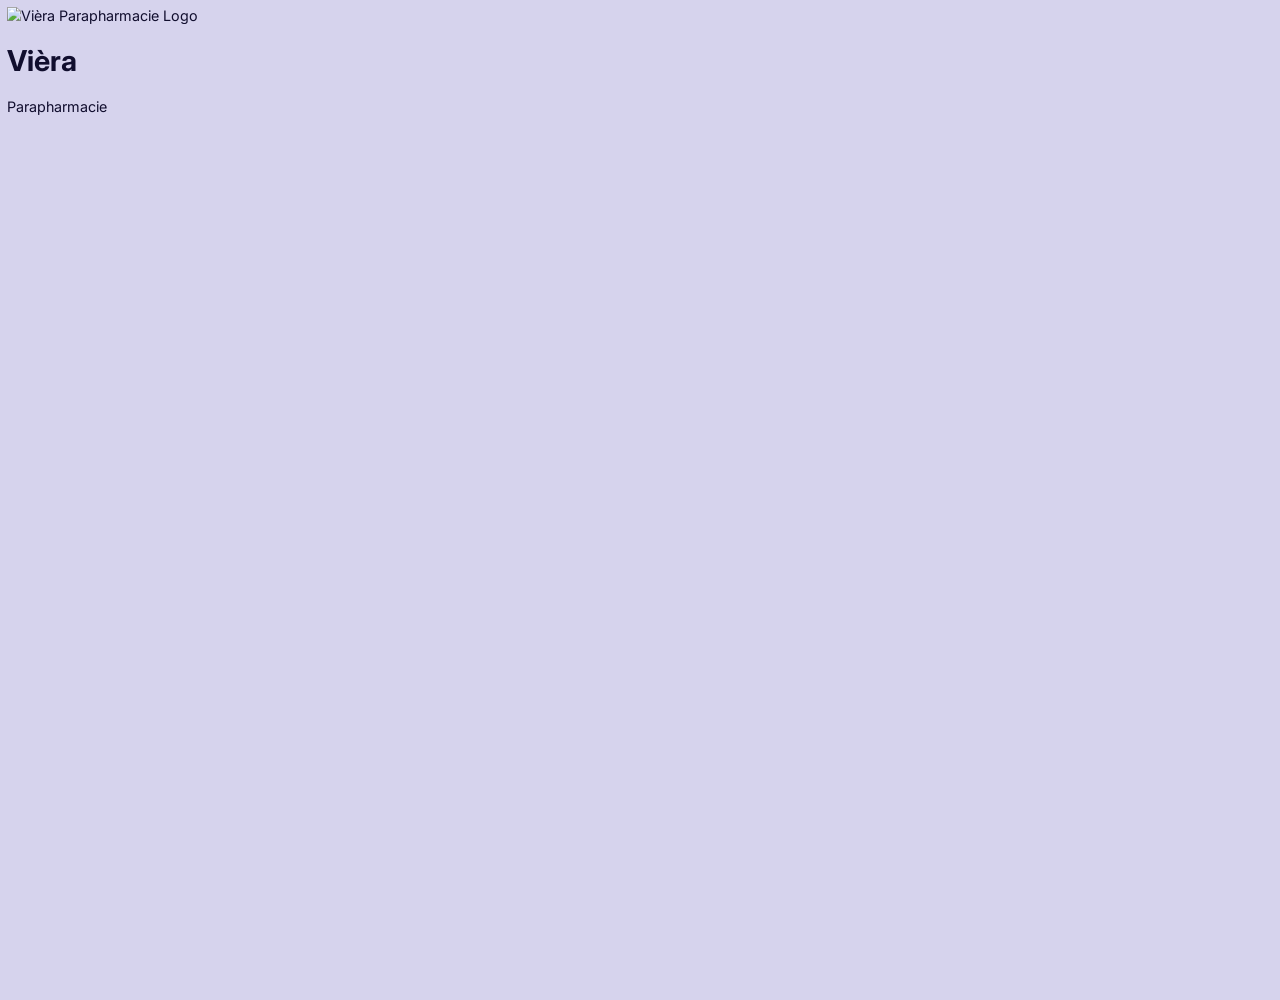
==== index.html @ ce35fb1b "Add files via upload" ====
<!DOCTYPE html><html lang="en" dir="ltr"><head><meta charset="UTF-8"><meta name="viewport" content="width=device-width,initial-scale=1"><title>Vièra Parapharmacie - Santé et Beauté en ligne</title><script>"viera-parapharmacie.pages.dev"===window.location.hostname&&window.location.replace("https://viera.ma"+window.location.pathname+window.location.search+window.location.hash)</script><meta name="author" content="Vièra Parapharmacie"><script>((e,t,n,a,c,o)=>{e.fbq||(a=e.fbq=function(){a.callMethod?a.callMethod.apply(a,arguments):a.queue.push(arguments)},e._fbq||(e._fbq=a),(a.push=a).loaded=!0,a.version="2.0",a.queue=[],(c=t.createElement(n)).async=!0,c.src="https://connect.facebook.net/en_US/fbevents.js",(o=t.getElementsByTagName(n)[0]).parentNode.insertBefore(c,o))})(window,document,"script"),fbq("init","1384104539754080"),fbq("track","PageView")</script><link rel="manifest" href="/assets/manifest-X1kwdLq9.json"><meta name="theme-color" content="#9e7dd1"><meta property="og:type" content="website"><meta property="og:title" content="Vièra Parapharmacie - Santé et Beauté en ligne"><meta property="og:description" content="Commandez en ligne vos produits de santé et beauté de qualité, au meilleur prix, rapidement et en toute sécurité."><meta property="og:image" content="https://files.catbox.moe/f5niq7.png"><meta property="og:image:secure_url" content="https://files.catbox.moe/f5niq7.png"><meta property="og:image:type" content="image/png"><meta property="og:image:width" content="3200"><meta property="og:image:height" content="3200"><meta property="og:image:alt" content="Vièra Parapharmacie Logo"><meta name="twitter:card" content="summary_large_image"><meta name="twitter:title" content="Vièra Parapharmacie - Santé et Beauté en ligne"><meta name="twitter:description" content="Commandez en ligne vos produits de santé et beauté de qualité, au meilleur prix, rapidement et en toute sécurité."><meta name="twitter:image" content="https://files.catbox.moe/f5niq7.png"><meta name="twitter:image:alt" content="Vièra Parapharmacie Logo"><link rel="apple-touch-icon" href="https://files.catbox.moe/8sinlu.png"><link rel="icon" type="image/png" sizes="32x32" href="https://files.catbox.moe/593v5q.png"><link rel="icon" type="image/png" sizes="16x16" href="https://files.catbox.moe/560kdt.png"><link rel="icon" type="image/png" sizes="192x192" href="https://files.catbox.moe/nekwk3.png"><link rel="icon" type="image/png" sizes="512x512" href="https://files.catbox.moe/2ii1ts.png"><link rel="shortcut icon" href="https://files.catbox.moe/87cmov.ico"><link rel="preload" as="image" href="https://files.catbox.moe/f5niq7.png"><link rel="preconnect" href="https://fonts.googleapis.com"><link rel="preconnect" href="https://fonts.gstatic.com" crossorigin><link href="https://fonts.googleapis.com/css2?family=Inter:wght@400;500;600;700;800;900&display=swap" rel="stylesheet"><link href="https://fonts.googleapis.com/css2?family=Playfair+Display:ital,wght@0,400..900;1,400..900&display=swap" rel="stylesheet"><style>:root{--app-bg:#d6d3ed;--app-surface-1:#c6c1e6;--app-surface-2:#cfcce9;--app-primary:#53b560;--app-success:#53b560;--app-accent:#9e7dd1;--app-text-primary:#110E2E;--app-text-secondary:#5A567D;--app-text-on-primary:#FFFFFF;--app-border:#b8b2d9;--app-font-header:'Inter',sans-serif;--app-font-body:'Inter',sans-serif}body{font-family:var(--app-font-body);background-color:var(--app-bg);color:var(--app-text-primary);transition:background-color .3s ease,color .3s ease}::selection{background-color:var(--app-accent);color:#fff}h1,h2,h3,h4,h5,h6{font-family:var(--app-font-header)}.no-scrollbar::-webkit-scrollbar{display:none}.no-scrollbar{-ms-overflow-style:none;scrollbar-width:none}@keyframes fade-in{from{opacity:0}to{opacity:1}}.animate-fade-in{animation:fade-in .5s ease-out forwards}@keyframes slide-in-from-bottom{from{transform:translateY(20px);opacity:0}to{transform:translateY(0);opacity:1}}@keyframes slide-in-from-top{from{transform:translateY(-20px);opacity:0}to{transform:translateY(0);opacity:1}}@keyframes heartbeat{0%{transform:scale(1)}50%{transform:scale(1.05)}100%{transform:scale(1)}}.animate-heartbeat{animation:heartbeat 2s ease-in-out infinite}.text-glow-primary{text-shadow:0 0 10px var(--app-primary),0 0 4px var(--app-primary)}.text-glow-white{text-shadow:0 0 8px rgba(255,255,255,.6)}.dark .text-glow-white{text-shadow:0 0 8px rgba(255,255,255,.6)}.light .text-glow-white{text-shadow:0 0 8px rgba(0,0,0,.4)}@keyframes glow{0%,100%{box-shadow:0 0 5px var(--app-accent),0 0 10px var(--app-accent),0 0 15px var(--app-accent)}50%{box-shadow:0 0 10px var(--app-accent),0 0 20px var(--app-accent),0 0 30px var(--app-accent)}}.animate-glow{animation:glow 2.5s ease-in-out infinite}input[type=search]::-webkit-search-cancel-button{-webkit-appearance:none;display:none}.scroller{max-width:100%;overflow-x:auto}.scroller__inner{width:max-content;flex-wrap:nowrap}@media (max-width:767px){.scroller[data-js-scroller-init=true]{-webkit-mask:linear-gradient(90deg,transparent,#fff 10%,#fff 90%,transparent);mask:linear-gradient(90deg,transparent,#fff 10%,#fff 90%,transparent)}}@keyframes shimmer{0%{background-position:-468px 0}100%{background-position:468px 0}}.dark .animate-shimmer{animation:shimmer 1.5s linear infinite;background-color:var(--app-surface-1);background-image:linear-gradient(to right,var(--app-surface-1) 0,rgba(255,255,255,.04) 30%,var(--app-surface-1) 50%,var(--app-surface-1) 100%);background-repeat:no-repeat;background-size:800px 100%}.light .animate-shimmer{animation:shimmer 1.5s linear infinite;background-color:var(--app-surface-1);background-image:linear-gradient(to right,var(--app-surface-1) 0,rgba(0,0,0,.02) 30%,var(--app-surface-1) 50%,var(--app-surface-1) 100%);background-repeat:no-repeat;background-size:800px 100%}@keyframes draw-line{to{stroke-dashoffset:0}}@keyframes light-pulse-travel{from{stroke-dashoffset:200}to{stroke-dashoffset:-200}}@keyframes node-pulse-glow{0%,100%{filter:drop-shadow(0 0 3px #4d94ff)}50%{filter:drop-shadow(0 0 8px #4d94ff)}}@keyframes typing-dots{0%,100%{transform:translateY(0);opacity:.5}50%{transform:translateY(-4px);opacity:1}}@keyframes shake{10%,90%{transform:translate3d(-1px,0,0)}20%,80%{transform:translate3d(2px,0,0)}30%,50%,70%{transform:translate3d(-4px,0,0)}40%,60%{transform:translate3d(4px,0,0)}}.animate-shake{animation:shake .82s cubic-bezier(.36,.07,.19,.97) both}@keyframes nudge-right{0%,100%{transform:translateX(0)}50%{transform:translateX(3px)}}.animate-nudge-right{animation:nudge-right 1.5s ease-in-out infinite}@media (max-height:750px){.sidebar-shrinkable-text{display:none}}@keyframes fall{0%{transform:translateY(-100px) rotate(0);opacity:1}100%{transform:translateY(110vh) rotate(720deg);opacity:0}}.flower-fall{position:fixed;top:-10%;animation-name:fall;animation-timing-function:linear;animation-fill-mode:forwards;pointer-events:none;z-index:9999}.ai-pulsing-avatar{position:relative;overflow:hidden}.ai-pulsing-avatar .icon{transition:transform .3s ease}.pulsing-circle{position:absolute;border-radius:50%;width:100%;height:100%;top:0;left:0}.ai-pulsing-avatar.idle .pulsing-circle{display:none}.ai-pulsing-avatar.idle .icon{animation:subtle-pulse 5s infinite ease-in-out}@keyframes subtle-pulse{0%,100%{transform:scale(1);filter:brightness(1)}50%{transform:scale(1.05);filter:brightness(1.2)}}.ai-pulsing-avatar.thinking .pulsing-circle{display:block;background-color:var(--app-primary);opacity:.7;animation:pulse 3s infinite cubic-bezier(.4,0,.2,1)}.ai-pulsing-avatar.thinking .pulsing-circle.circle-1{animation-delay:0s}.ai-pulsing-avatar.thinking .pulsing-circle.circle-2{animation-delay:1s;background-color:var(--app-accent)}.ai-pulsing-avatar.thinking .pulsing-circle.circle-3{animation-delay:2s}.ai-pulsing-avatar.thinking .icon{animation:heartbeat 2s ease-in-out infinite}@keyframes pulse{0%{transform:scale(.1);opacity:0}50%{opacity:.4}100%{transform:scale(1.8);opacity:0}}.price-slider{-webkit-appearance:none;appearance:none;width:100%;height:8px;background:0 0;cursor:pointer}.price-slider:focus{outline:0}.price-slider::-webkit-slider-runnable-track{width:100%;height:8px;background:linear-gradient(to right,var(--app-primary) 0,var(--app-primary) var(--progress-percent),var(--app-border) var(--progress-percent),var(--app-border) 100%);border-radius:4px}.price-slider::-webkit-slider-thumb{-webkit-appearance:none;appearance:none;margin-top:-6px;width:20px;height:20px;background:var(--app-text-on-primary);border:4px solid var(--app-primary);border-radius:50%;box-shadow:0 2px 6px rgba(0,0,0,.2);transition:transform .1s ease-in-out}.price-slider:active::-webkit-slider-thumb{transform:scale(1.1)}.price-slider::-moz-range-track{width:100%;height:8px;background:var(--app-border);border-radius:4px}.price-slider::-moz-range-progress{background-color:var(--app-primary);height:8px;border-radius:4px}.price-slider::-moz-range-thumb{width:20px;height:20px;background:var(--app-text-on-primary);border:4px solid var(--app-primary);border-radius:50%;box-shadow:0 2px 6px rgba(0,0,0,.2);border:none;transition:transform .1s ease-in-out}.price-slider:active::-moz-range-thumb{transform:scale(1.1)}@keyframes intro-logo-pop{0%{transform:scale(.8);opacity:0}100%{transform:scale(1);opacity:1}}.animate-intro-logo{animation:intro-logo-pop .8s cubic-bezier(.175,.885,.32,1.275) forwards}@keyframes intro-text-reveal{0%{transform:translateY(20px);opacity:0}100%{transform:translateY(0);opacity:1}}.animate-intro-text{opacity:0;animation:intro-text-reveal .6s ease-out forwards}@keyframes intro-subtitle-fade-in{0%{opacity:0}100%{opacity:1}}.animate-intro-subtitle{opacity:0;animation:intro-subtitle-fade-in 1s ease-out .8s forwards}@keyframes intro-loader-indeterminate{0%{transform:translateX(-100%) scaleX(.5)}50%{transform:translateX(0) scaleX(.2)}100%{transform:translateX(100%) scaleX(.5)}}.animate-intro-loader{transform-origin:left;animation:intro-loader-indeterminate 2s ease-in-out infinite}@keyframes marquee{0%{transform:translateX(0)}100%{transform:translateX(-50%)}}.animate-marquee{animation:marquee 30s linear infinite}.animate-marquee:hover{animation-play-state:paused}@media (min-width:768px){body{zoom:.9;overflow:hidden}#root>div,#root>div>nav{height:111.11vh}}</style><script src="https://cdn.tailwindcss.com"></script><script>tailwind.config={theme:{extend:{fontFamily:{brand:['"Playfair Display"',"serif"]},colors:{"app-bg":"var(--app-bg)","app-surface-1":"var(--app-surface-1)","app-surface-2":"var(--app-surface-2)","app-primary":"var(--app-primary)","app-success":"var(--app-success)","app-accent":"var(--app-accent)","app-text-primary":"var(--app-text-primary)","app-text-secondary":"var(--app-text-secondary)","app-text-on-primary":"var(--app-text-on-primary)","app-border":"var(--app-border)"},borderRadius:{"4xl":"2rem","5xl":"2.5rem"}}}}</script><link rel="stylesheet" href="/index.css"><script type="importmap">{
  "imports": {
    "react": "https://esm.sh/react@^19.1.1",
    "react-dom/": "https://esm.sh/react-dom@^19.1.1/",
    "react-router-dom": "https://esm.sh/react-router-dom@^7.7.1",
    "react/": "https://esm.sh/react@^19.1.1/",
    "@google/genai": "https://esm.sh/@google/genai",
    "@supabase/supabase-js": "https://esm.sh/@supabase/supabase-js@2",
    "jspdf": "https://esm.sh/jspdf@2.5.1",
    "html2canvas": "https://esm.sh/html2canvas@1.4.1",
    "qrcode": "https://esm.sh/qrcode@1.5.3",
    "jsqr": "https://esm.sh/jsqr@1.4.0",
    "react-icons/md": "https://esm.sh/react-icons@5.4.0/md?external=react",
    "react-icons/": "https://esm.sh/react-icons@^5.5.0/"
  }
}</script><script type="module" crossorigin src="/assets/index-Dbob2MDk.js"></script></head><body><div id="root"></div><script>"undefined"==typeof process&&(window.process={env:{}})</script><noscript><img height="1" width="1" style="display:none" src="https://www.facebook.com/tr?id=1384104539754080&ev=PageView&noscript=1"></noscript></body></html>
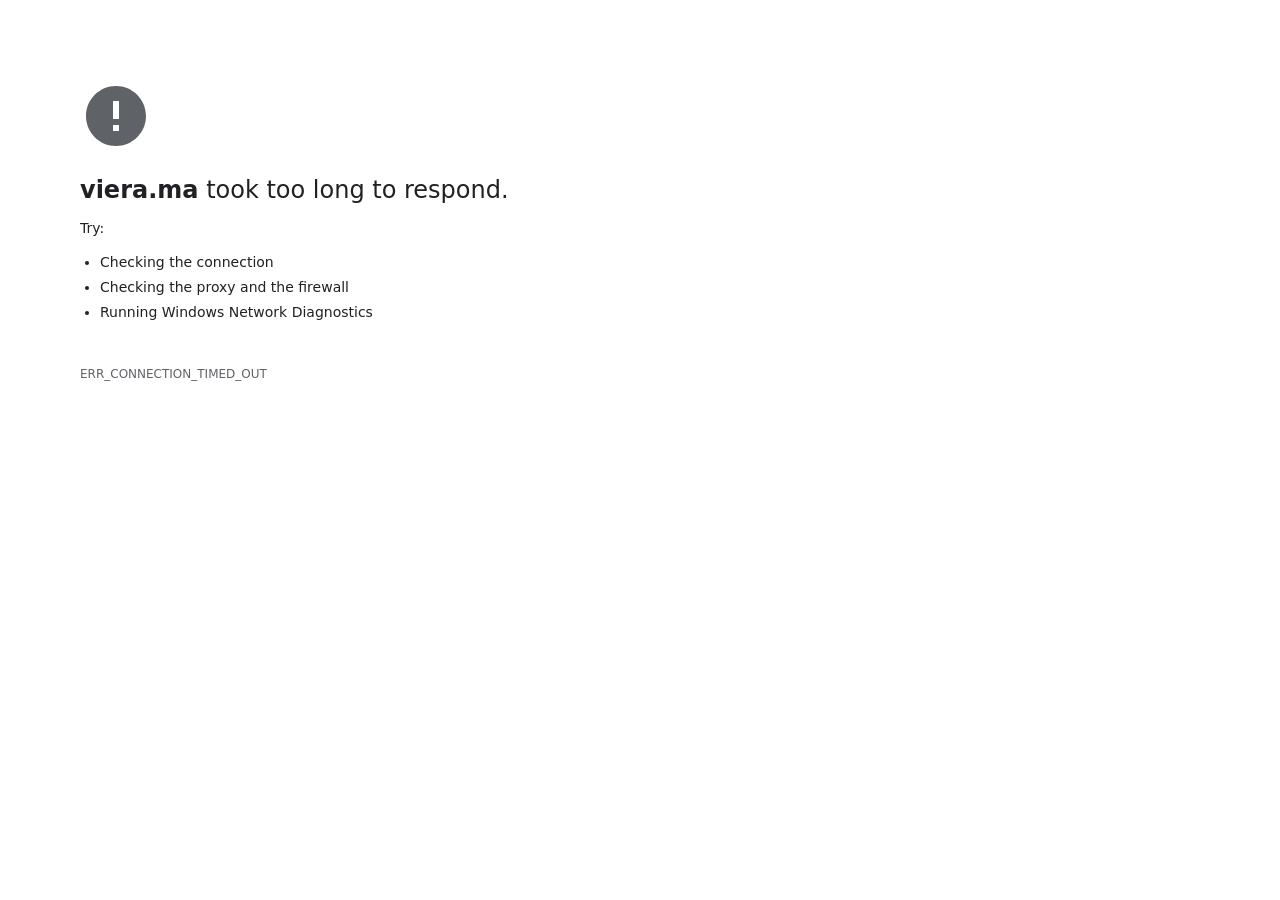
==== commit 0649fc7c: "Add error page for connection timeout" ====
--- a/index.html
+++ b/index.html
@@ -1,16 +1,94 @@
-<!DOCTYPE html><html lang="en" dir="ltr"><head><meta charset="UTF-8"><meta name="viewport" content="width=device-width,initial-scale=1"><title>Vièra Parapharmacie - Santé et Beauté en ligne</title><script>"viera-parapharmacie.pages.dev"===window.location.hostname&&window.location.replace("https://viera.ma"+window.location.pathname+window.location.search+window.location.hash)</script><meta name="author" content="Vièra Parapharmacie"><script>((e,t,n,a,c,o)=>{e.fbq||(a=e.fbq=function(){a.callMethod?a.callMethod.apply(a,arguments):a.queue.push(arguments)},e._fbq||(e._fbq=a),(a.push=a).loaded=!0,a.version="2.0",a.queue=[],(c=t.createElement(n)).async=!0,c.src="https://connect.facebook.net/en_US/fbevents.js",(o=t.getElementsByTagName(n)[0]).parentNode.insertBefore(c,o))})(window,document,"script"),fbq("init","1384104539754080"),fbq("track","PageView")</script><link rel="manifest" href="/assets/manifest-X1kwdLq9.json"><meta name="theme-color" content="#9e7dd1"><meta property="og:type" content="website"><meta property="og:title" content="Vièra Parapharmacie - Santé et Beauté en ligne"><meta property="og:description" content="Commandez en ligne vos produits de santé et beauté de qualité, au meilleur prix, rapidement et en toute sécurité."><meta property="og:image" content="https://files.catbox.moe/f5niq7.png"><meta property="og:image:secure_url" content="https://files.catbox.moe/f5niq7.png"><meta property="og:image:type" content="image/png"><meta property="og:image:width" content="3200"><meta property="og:image:height" content="3200"><meta property="og:image:alt" content="Vièra Parapharmacie Logo"><meta name="twitter:card" content="summary_large_image"><meta name="twitter:title" content="Vièra Parapharmacie - Santé et Beauté en ligne"><meta name="twitter:description" content="Commandez en ligne vos produits de santé et beauté de qualité, au meilleur prix, rapidement et en toute sécurité."><meta name="twitter:image" content="https://files.catbox.moe/f5niq7.png"><meta name="twitter:image:alt" content="Vièra Parapharmacie Logo"><link rel="apple-touch-icon" href="https://files.catbox.moe/8sinlu.png"><link rel="icon" type="image/png" sizes="32x32" href="https://files.catbox.moe/593v5q.png"><link rel="icon" type="image/png" sizes="16x16" href="https://files.catbox.moe/560kdt.png"><link rel="icon" type="image/png" sizes="192x192" href="https://files.catbox.moe/nekwk3.png"><link rel="icon" type="image/png" sizes="512x512" href="https://files.catbox.moe/2ii1ts.png"><link rel="shortcut icon" href="https://files.catbox.moe/87cmov.ico"><link rel="preload" as="image" href="https://files.catbox.moe/f5niq7.png"><link rel="preconnect" href="https://fonts.googleapis.com"><link rel="preconnect" href="https://fonts.gstatic.com" crossorigin><link href="https://fonts.googleapis.com/css2?family=Inter:wght@400;500;600;700;800;900&display=swap" rel="stylesheet"><link href="https://fonts.googleapis.com/css2?family=Playfair+Display:ital,wght@0,400..900;1,400..900&display=swap" rel="stylesheet"><style>:root{--app-bg:#d6d3ed;--app-surface-1:#c6c1e6;--app-surface-2:#cfcce9;--app-primary:#53b560;--app-success:#53b560;--app-accent:#9e7dd1;--app-text-primary:#110E2E;--app-text-secondary:#5A567D;--app-text-on-primary:#FFFFFF;--app-border:#b8b2d9;--app-font-header:'Inter',sans-serif;--app-font-body:'Inter',sans-serif}body{font-family:var(--app-font-body);background-color:var(--app-bg);color:var(--app-text-primary);transition:background-color .3s ease,color .3s ease}::selection{background-color:var(--app-accent);color:#fff}h1,h2,h3,h4,h5,h6{font-family:var(--app-font-header)}.no-scrollbar::-webkit-scrollbar{display:none}.no-scrollbar{-ms-overflow-style:none;scrollbar-width:none}@keyframes fade-in{from{opacity:0}to{opacity:1}}.animate-fade-in{animation:fade-in .5s ease-out forwards}@keyframes slide-in-from-bottom{from{transform:translateY(20px);opacity:0}to{transform:translateY(0);opacity:1}}@keyframes slide-in-from-top{from{transform:translateY(-20px);opacity:0}to{transform:translateY(0);opacity:1}}@keyframes heartbeat{0%{transform:scale(1)}50%{transform:scale(1.05)}100%{transform:scale(1)}}.animate-heartbeat{animation:heartbeat 2s ease-in-out infinite}.text-glow-primary{text-shadow:0 0 10px var(--app-primary),0 0 4px var(--app-primary)}.text-glow-white{text-shadow:0 0 8px rgba(255,255,255,.6)}.dark .text-glow-white{text-shadow:0 0 8px rgba(255,255,255,.6)}.light .text-glow-white{text-shadow:0 0 8px rgba(0,0,0,.4)}@keyframes glow{0%,100%{box-shadow:0 0 5px var(--app-accent),0 0 10px var(--app-accent),0 0 15px var(--app-accent)}50%{box-shadow:0 0 10px var(--app-accent),0 0 20px var(--app-accent),0 0 30px var(--app-accent)}}.animate-glow{animation:glow 2.5s ease-in-out infinite}input[type=search]::-webkit-search-cancel-button{-webkit-appearance:none;display:none}.scroller{max-width:100%;overflow-x:auto}.scroller__inner{width:max-content;flex-wrap:nowrap}@media (max-width:767px){.scroller[data-js-scroller-init=true]{-webkit-mask:linear-gradient(90deg,transparent,#fff 10%,#fff 90%,transparent);mask:linear-gradient(90deg,transparent,#fff 10%,#fff 90%,transparent)}}@keyframes shimmer{0%{background-position:-468px 0}100%{background-position:468px 0}}.dark .animate-shimmer{animation:shimmer 1.5s linear infinite;background-color:var(--app-surface-1);background-image:linear-gradient(to right,var(--app-surface-1) 0,rgba(255,255,255,.04) 30%,var(--app-surface-1) 50%,var(--app-surface-1) 100%);background-repeat:no-repeat;background-size:800px 100%}.light .animate-shimmer{animation:shimmer 1.5s linear infinite;background-color:var(--app-surface-1);background-image:linear-gradient(to right,var(--app-surface-1) 0,rgba(0,0,0,.02) 30%,var(--app-surface-1) 50%,var(--app-surface-1) 100%);background-repeat:no-repeat;background-size:800px 100%}@keyframes draw-line{to{stroke-dashoffset:0}}@keyframes light-pulse-travel{from{stroke-dashoffset:200}to{stroke-dashoffset:-200}}@keyframes node-pulse-glow{0%,100%{filter:drop-shadow(0 0 3px #4d94ff)}50%{filter:drop-shadow(0 0 8px #4d94ff)}}@keyframes typing-dots{0%,100%{transform:translateY(0);opacity:.5}50%{transform:translateY(-4px);opacity:1}}@keyframes shake{10%,90%{transform:translate3d(-1px,0,0)}20%,80%{transform:translate3d(2px,0,0)}30%,50%,70%{transform:translate3d(-4px,0,0)}40%,60%{transform:translate3d(4px,0,0)}}.animate-shake{animation:shake .82s cubic-bezier(.36,.07,.19,.97) both}@keyframes nudge-right{0%,100%{transform:translateX(0)}50%{transform:translateX(3px)}}.animate-nudge-right{animation:nudge-right 1.5s ease-in-out infinite}@media (max-height:750px){.sidebar-shrinkable-text{display:none}}@keyframes fall{0%{transform:translateY(-100px) rotate(0);opacity:1}100%{transform:translateY(110vh) rotate(720deg);opacity:0}}.flower-fall{position:fixed;top:-10%;animation-name:fall;animation-timing-function:linear;animation-fill-mode:forwards;pointer-events:none;z-index:9999}.ai-pulsing-avatar{position:relative;overflow:hidden}.ai-pulsing-avatar .icon{transition:transform .3s ease}.pulsing-circle{position:absolute;border-radius:50%;width:100%;height:100%;top:0;left:0}.ai-pulsing-avatar.idle .pulsing-circle{display:none}.ai-pulsing-avatar.idle .icon{animation:subtle-pulse 5s infinite ease-in-out}@keyframes subtle-pulse{0%,100%{transform:scale(1);filter:brightness(1)}50%{transform:scale(1.05);filter:brightness(1.2)}}.ai-pulsing-avatar.thinking .pulsing-circle{display:block;background-color:var(--app-primary);opacity:.7;animation:pulse 3s infinite cubic-bezier(.4,0,.2,1)}.ai-pulsing-avatar.thinking .pulsing-circle.circle-1{animation-delay:0s}.ai-pulsing-avatar.thinking .pulsing-circle.circle-2{animation-delay:1s;background-color:var(--app-accent)}.ai-pulsing-avatar.thinking .pulsing-circle.circle-3{animation-delay:2s}.ai-pulsing-avatar.thinking .icon{animation:heartbeat 2s ease-in-out infinite}@keyframes pulse{0%{transform:scale(.1);opacity:0}50%{opacity:.4}100%{transform:scale(1.8);opacity:0}}.price-slider{-webkit-appearance:none;appearance:none;width:100%;height:8px;background:0 0;cursor:pointer}.price-slider:focus{outline:0}.price-slider::-webkit-slider-runnable-track{width:100%;height:8px;background:linear-gradient(to right,var(--app-primary) 0,var(--app-primary) var(--progress-percent),var(--app-border) var(--progress-percent),var(--app-border) 100%);border-radius:4px}.price-slider::-webkit-slider-thumb{-webkit-appearance:none;appearance:none;margin-top:-6px;width:20px;height:20px;background:var(--app-text-on-primary);border:4px solid var(--app-primary);border-radius:50%;box-shadow:0 2px 6px rgba(0,0,0,.2);transition:transform .1s ease-in-out}.price-slider:active::-webkit-slider-thumb{transform:scale(1.1)}.price-slider::-moz-range-track{width:100%;height:8px;background:var(--app-border);border-radius:4px}.price-slider::-moz-range-progress{background-color:var(--app-primary);height:8px;border-radius:4px}.price-slider::-moz-range-thumb{width:20px;height:20px;background:var(--app-text-on-primary);border:4px solid var(--app-primary);border-radius:50%;box-shadow:0 2px 6px rgba(0,0,0,.2);border:none;transition:transform .1s ease-in-out}.price-slider:active::-moz-range-thumb{transform:scale(1.1)}@keyframes intro-logo-pop{0%{transform:scale(.8);opacity:0}100%{transform:scale(1);opacity:1}}.animate-intro-logo{animation:intro-logo-pop .8s cubic-bezier(.175,.885,.32,1.275) forwards}@keyframes intro-text-reveal{0%{transform:translateY(20px);opacity:0}100%{transform:translateY(0);opacity:1}}.animate-intro-text{opacity:0;animation:intro-text-reveal .6s ease-out forwards}@keyframes intro-subtitle-fade-in{0%{opacity:0}100%{opacity:1}}.animate-intro-subtitle{opacity:0;animation:intro-subtitle-fade-in 1s ease-out .8s forwards}@keyframes intro-loader-indeterminate{0%{transform:translateX(-100%) scaleX(.5)}50%{transform:translateX(0) scaleX(.2)}100%{transform:translateX(100%) scaleX(.5)}}.animate-intro-loader{transform-origin:left;animation:intro-loader-indeterminate 2s ease-in-out infinite}@keyframes marquee{0%{transform:translateX(0)}100%{transform:translateX(-50%)}}.animate-marquee{animation:marquee 30s linear infinite}.animate-marquee:hover{animation-play-state:paused}@media (min-width:768px){body{zoom:.9;overflow:hidden}#root>div,#root>div>nav{height:111.11vh}}</style><script src="https://cdn.tailwindcss.com"></script><script>tailwind.config={theme:{extend:{fontFamily:{brand:['"Playfair Display"',"serif"]},colors:{"app-bg":"var(--app-bg)","app-surface-1":"var(--app-surface-1)","app-surface-2":"var(--app-surface-2)","app-primary":"var(--app-primary)","app-success":"var(--app-success)","app-accent":"var(--app-accent)","app-text-primary":"var(--app-text-primary)","app-text-secondary":"var(--app-text-secondary)","app-text-on-primary":"var(--app-text-on-primary)","app-border":"var(--app-border)"},borderRadius:{"4xl":"2rem","5xl":"2.5rem"}}}}</script><link rel="stylesheet" href="/index.css"><script type="importmap">{
-  "imports": {
-    "react": "https://esm.sh/react@^19.1.1",
-    "react-dom/": "https://esm.sh/react-dom@^19.1.1/",
-    "react-router-dom": "https://esm.sh/react-router-dom@^7.7.1",
-    "react/": "https://esm.sh/react@^19.1.1/",
-    "@google/genai": "https://esm.sh/@google/genai",
-    "@supabase/supabase-js": "https://esm.sh/@supabase/supabase-js@2",
-    "jspdf": "https://esm.sh/jspdf@2.5.1",
-    "html2canvas": "https://esm.sh/html2canvas@1.4.1",
-    "qrcode": "https://esm.sh/qrcode@1.5.3",
-    "jsqr": "https://esm.sh/jsqr@1.4.0",
-    "react-icons/md": "https://esm.sh/react-icons@5.4.0/md?external=react",
-    "react-icons/": "https://esm.sh/react-icons@^5.5.0/"
-  }
-}</script><script type="module" crossorigin src="/assets/index-Dbob2MDk.js"></script></head><body><div id="root"></div><script>"undefined"==typeof process&&(window.process={env:{}})</script><noscript><img height="1" width="1" style="display:none" src="https://www.facebook.com/tr?id=1384104539754080&ev=PageView&noscript=1"></noscript></body></html>+<!DOCTYPE html>
+<html lang="en">
+<head>
+    <meta charset="UTF-8">
+    <meta name="viewport" content="width=device-width, initial-scale=1.0">
+    <title>Error</title>
+    <style>
+        body {
+            font-family: system-ui, -apple-system, BlinkMacSystemFont, "Segoe UI", Roboto, sans-serif;
+            color: #202124;
+            background-color: #ffffff;
+            margin: 0;
+            padding: 80px 40px 40px 80px;
+            display: flex;
+            flex-direction: column;
+            align-items: flex-start;
+        }
+
+        .icon {
+            width: 72px;
+            height: 72px;
+            margin-bottom: 24px;
+        }
+
+        h1 {
+            font-size: 1.5rem;
+            font-weight: 400;
+            margin: 0 0 16px 0;
+        }
+
+        .url {
+            font-weight: 700;
+        }
+
+        .main-reason {
+            font-size: 0.875rem;
+            margin: 0 0 16px 0;
+        }
+
+        ul {
+            margin: 0 0 24px 0;
+            padding-left: 20px;
+            font-size: 0.875rem;
+            color: #202124;
+            line-height: 1.5;
+        }
+
+        li {
+            margin-bottom: 4px;
+        }
+
+        .error-code {
+            font-size: 0.75rem;
+            color: #5f6368;
+            margin-top: 16px;
+        }
+
+        button {
+            background-color: #1a73e8;
+            color: white;
+            border: none;
+            border-radius: 4px;
+            padding: 8px 16px;
+            font-size: 0.875rem;
+            font-weight: 500;
+            cursor: pointer;
+            margin-top: 24px;
+        }
+
+        button:hover {
+            background-color: #1557b0;
+        }
+    </style>
+</head>
+<body>
+
+    <svg class="icon" viewBox="0 0 24 24">
+        <path fill="#5f6368" d="M12 2C6.48 2 2 6.48 2 12s4.48 10 10 10 10-4.48 10-10S17.52 2 12 2zm1 15h-2v-2h2v2zm0-4h-2V7h2v6z"/>
+    </svg>
+
+    <h1><span class="url">viera.ma</span> took too long to respond.</h1>
+
+    <p class="main-reason">Try:</p>
+    <ul>
+        <li>Checking the connection</li>
+        <li>Checking the proxy and the firewall</li>
+        <li>Running Windows Network Diagnostics</li>
+    </ul>
+
+
+    <div class="error-code">ERR_CONNECTION_TIMED_OUT</div>
+
+</body>
+</html>
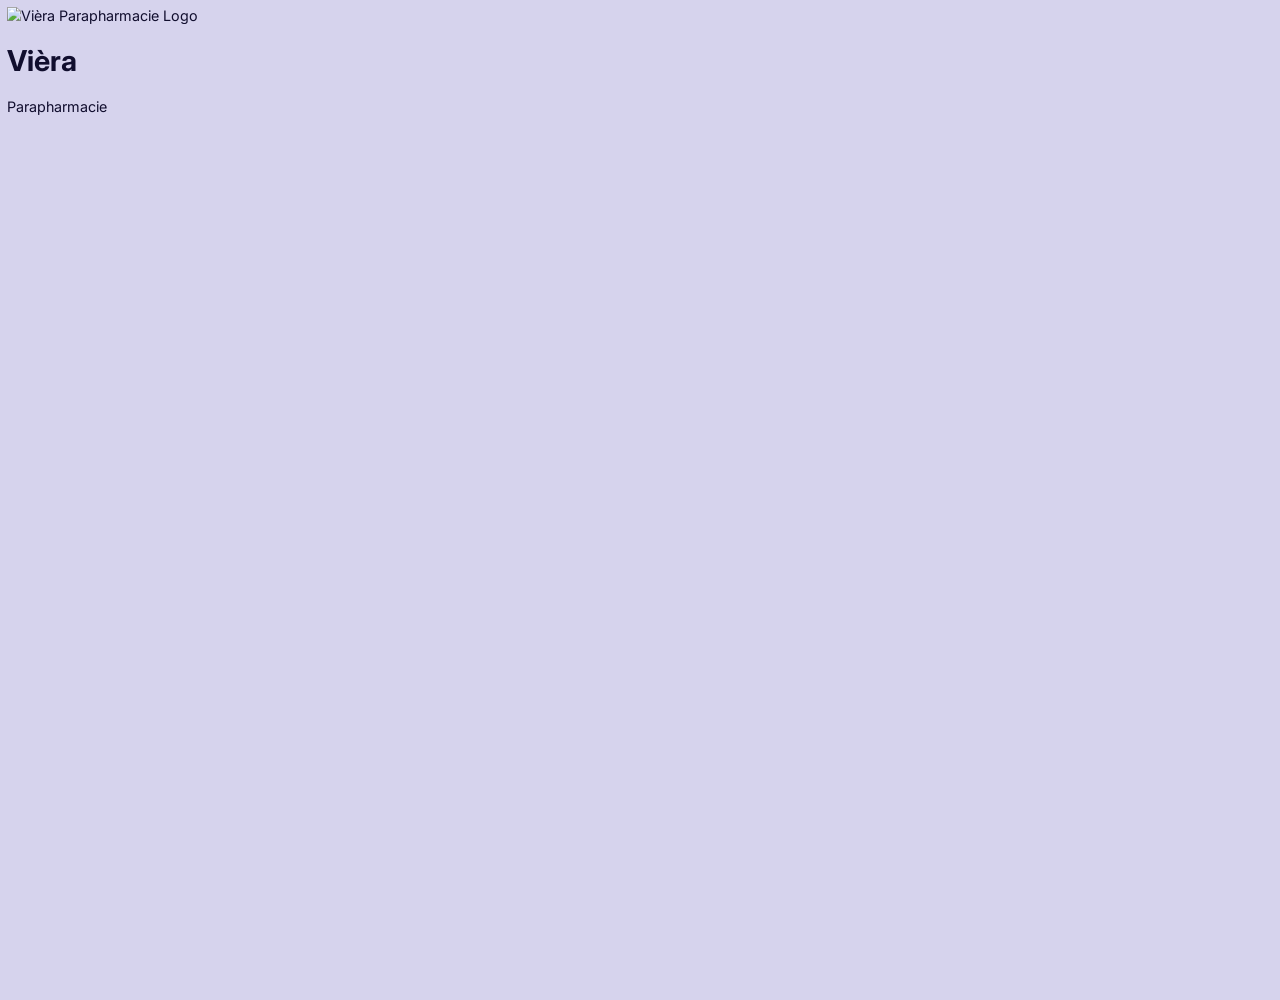
==== commit 4381d227: "Rename index1.html to index.html" ====
--- a/index.html
+++ b/index.html
@@ -1,94 +1,16 @@
-<!DOCTYPE html>
-<html lang="en">
-<head>
-    <meta charset="UTF-8">
-    <meta name="viewport" content="width=device-width, initial-scale=1.0">
-    <title>Error</title>
-    <style>
-        body {
-            font-family: system-ui, -apple-system, BlinkMacSystemFont, "Segoe UI", Roboto, sans-serif;
-            color: #202124;
-            background-color: #ffffff;
-            margin: 0;
-            padding: 80px 40px 40px 80px;
-            display: flex;
-            flex-direction: column;
-            align-items: flex-start;
-        }
-
-        .icon {
-            width: 72px;
-            height: 72px;
-            margin-bottom: 24px;
-        }
-
-        h1 {
-            font-size: 1.5rem;
-            font-weight: 400;
-            margin: 0 0 16px 0;
-        }
-
-        .url {
-            font-weight: 700;
-        }
-
-        .main-reason {
-            font-size: 0.875rem;
-            margin: 0 0 16px 0;
-        }
-
-        ul {
-            margin: 0 0 24px 0;
-            padding-left: 20px;
-            font-size: 0.875rem;
-            color: #202124;
-            line-height: 1.5;
-        }
-
-        li {
-            margin-bottom: 4px;
-        }
-
-        .error-code {
-            font-size: 0.75rem;
-            color: #5f6368;
-            margin-top: 16px;
-        }
-
-        button {
-            background-color: #1a73e8;
-            color: white;
-            border: none;
-            border-radius: 4px;
-            padding: 8px 16px;
-            font-size: 0.875rem;
-            font-weight: 500;
-            cursor: pointer;
-            margin-top: 24px;
-        }
-
-        button:hover {
-            background-color: #1557b0;
-        }
-    </style>
-</head>
-<body>
-
-    <svg class="icon" viewBox="0 0 24 24">
-        <path fill="#5f6368" d="M12 2C6.48 2 2 6.48 2 12s4.48 10 10 10 10-4.48 10-10S17.52 2 12 2zm1 15h-2v-2h2v2zm0-4h-2V7h2v6z"/>
-    </svg>
-
-    <h1><span class="url">viera.ma</span> took too long to respond.</h1>
-
-    <p class="main-reason">Try:</p>
-    <ul>
-        <li>Checking the connection</li>
-        <li>Checking the proxy and the firewall</li>
-        <li>Running Windows Network Diagnostics</li>
-    </ul>
-
-
-    <div class="error-code">ERR_CONNECTION_TIMED_OUT</div>
-
-</body>
-</html>
+<!DOCTYPE html><html lang="en" dir="ltr"><head><meta charset="UTF-8"><meta name="viewport" content="width=device-width,initial-scale=1"><title>Vièra Parapharmacie - Santé et Beauté en ligne</title><script>"viera-parapharmacie.pages.dev"===window.location.hostname&&window.location.replace("https://viera.ma"+window.location.pathname+window.location.search+window.location.hash)</script><meta name="author" content="Vièra Parapharmacie"><script>((e,t,n,a,c,o)=>{e.fbq||(a=e.fbq=function(){a.callMethod?a.callMethod.apply(a,arguments):a.queue.push(arguments)},e._fbq||(e._fbq=a),(a.push=a).loaded=!0,a.version="2.0",a.queue=[],(c=t.createElement(n)).async=!0,c.src="https://connect.facebook.net/en_US/fbevents.js",(o=t.getElementsByTagName(n)[0]).parentNode.insertBefore(c,o))})(window,document,"script"),fbq("init","1384104539754080"),fbq("track","PageView")</script><link rel="manifest" href="/assets/manifest-CYwl14qq.json"><meta name="theme-color" content="#9e7dd1"><meta property="og:type" content="website"><meta property="og:title" content="Vièra Parapharmacie - Santé et Beauté en ligne"><meta property="og:description" content="Commandez en ligne vos produits de santé et beauté de qualité, au meilleur prix, rapidement et en toute sécurité."><meta property="og:image" content="https://risbzaauijeynwfigssg.supabase.co/storage/v1/object/public/user-uploads/Viera.jpg"><meta property="og:image:secure_url" content="https://risbzaauijeynwfigssg.supabase.co/storage/v1/object/public/user-uploads/Viera.jpg"><meta property="og:image:type" content="image/png"><meta property="og:image:width" content="3200"><meta property="og:image:height" content="3200"><meta property="og:image:alt" content="Vièra Parapharmacie Logo"><meta name="twitter:card" content="summary_large_image"><meta name="twitter:title" content="Vièra Parapharmacie - Santé et Beauté en ligne"><meta name="twitter:description" content="Commandez en ligne vos produits de santé et beauté de qualité, au meilleur prix, rapidement et en toute sécurité."><meta name="twitter:image" content="https://risbzaauijeynwfigssg.supabase.co/storage/v1/object/public/user-uploads/Viera.jpg"><meta name="twitter:image:alt" content="Vièra Parapharmacie Logo"><link rel="apple-touch-icon" href="https://risbzaauijeynwfigssg.supabase.co/storage/v1/object/public/user-uploads/Viera.jpg"><link rel="icon" type="image/png" sizes="32x32" href="https://risbzaauijeynwfigssg.supabase.co/storage/v1/object/public/user-uploads/Viera.jpg"><link rel="icon" type="image/png" sizes="16x16" href="https://risbzaauijeynwfigssg.supabase.co/storage/v1/object/public/user-uploads/Viera.jpg"><link rel="icon" type="image/png" sizes="192x192" href="https://risbzaauijeynwfigssg.supabase.co/storage/v1/object/public/user-uploads/Viera.jpg"><link rel="icon" type="image/png" sizes="512x512" href="https://risbzaauijeynwfigssg.supabase.co/storage/v1/object/public/user-uploads/Viera.jpg"><link rel="shortcut icon" href="https://files.catbox.moe/87cmov.ico"><link rel="preload" as="image" href="https://risbzaauijeynwfigssg.supabase.co/storage/v1/object/public/user-uploads/Viera.jpg"><link rel="preconnect" href="https://fonts.googleapis.com"><link rel="preconnect" href="https://fonts.gstatic.com" crossorigin><link href="https://fonts.googleapis.com/css2?family=Inter:wght@400;500;600;700;800;900&display=swap" rel="stylesheet"><link href="https://fonts.googleapis.com/css2?family=Playfair+Display:ital,wght@0,400..900;1,400..900&display=swap" rel="stylesheet"><style>:root{--app-bg:#d6d3ed;--app-surface-1:#c6c1e6;--app-surface-2:#cfcce9;--app-primary:#53b560;--app-success:#53b560;--app-accent:#9e7dd1;--app-text-primary:#110E2E;--app-text-secondary:#5A567D;--app-text-on-primary:#FFFFFF;--app-border:#b8b2d9;--app-font-header:'Inter',sans-serif;--app-font-body:'Inter',sans-serif}body{font-family:var(--app-font-body);background-color:var(--app-bg);color:var(--app-text-primary);transition:background-color .3s ease,color .3s ease}::selection{background-color:var(--app-accent);color:#fff}h1,h2,h3,h4,h5,h6{font-family:var(--app-font-header)}.no-scrollbar::-webkit-scrollbar{display:none}.no-scrollbar{-ms-overflow-style:none;scrollbar-width:none}@keyframes fade-in{from{opacity:0}to{opacity:1}}.animate-fade-in{animation:fade-in .5s ease-out forwards}@keyframes slide-in-from-bottom{from{transform:translateY(20px);opacity:0}to{transform:translateY(0);opacity:1}}@keyframes slide-in-from-top{from{transform:translateY(-20px);opacity:0}to{transform:translateY(0);opacity:1}}@keyframes heartbeat{0%{transform:scale(1)}50%{transform:scale(1.05)}100%{transform:scale(1)}}.animate-heartbeat{animation:heartbeat 2s ease-in-out infinite}.text-glow-primary{text-shadow:0 0 10px var(--app-primary),0 0 4px var(--app-primary)}.text-glow-white{text-shadow:0 0 8px rgba(255,255,255,.6)}.dark .text-glow-white{text-shadow:0 0 8px rgba(255,255,255,.6)}.light .text-glow-white{text-shadow:0 0 8px rgba(0,0,0,.4)}@keyframes glow{0%,100%{box-shadow:0 0 5px var(--app-accent),0 0 10px var(--app-accent),0 0 15px var(--app-accent)}50%{box-shadow:0 0 10px var(--app-accent),0 0 20px var(--app-accent),0 0 30px var(--app-accent)}}.animate-glow{animation:glow 2.5s ease-in-out infinite}input[type=search]::-webkit-search-cancel-button{-webkit-appearance:none;display:none}.scroller{max-width:100%;overflow-x:auto}.scroller__inner{width:max-content;flex-wrap:nowrap}@media (max-width:767px){.scroller[data-js-scroller-init=true]{-webkit-mask:linear-gradient(90deg,transparent,#fff 10%,#fff 90%,transparent);mask:linear-gradient(90deg,transparent,#fff 10%,#fff 90%,transparent)}}@keyframes shimmer{0%{background-position:-468px 0}100%{background-position:468px 0}}.dark .animate-shimmer{animation:shimmer 1.5s linear infinite;background-color:var(--app-surface-1);background-image:linear-gradient(to right,var(--app-surface-1) 0,rgba(255,255,255,.04) 30%,var(--app-surface-1) 50%,var(--app-surface-1) 100%);background-repeat:no-repeat;background-size:800px 100%}.light .animate-shimmer{animation:shimmer 1.5s linear infinite;background-color:var(--app-surface-1);background-image:linear-gradient(to right,var(--app-surface-1) 0,rgba(0,0,0,.02) 30%,var(--app-surface-1) 50%,var(--app-surface-1) 100%);background-repeat:no-repeat;background-size:800px 100%}@keyframes draw-line{to{stroke-dashoffset:0}}@keyframes light-pulse-travel{from{stroke-dashoffset:200}to{stroke-dashoffset:-200}}@keyframes node-pulse-glow{0%,100%{filter:drop-shadow(0 0 3px #4d94ff)}50%{filter:drop-shadow(0 0 8px #4d94ff)}}@keyframes typing-dots{0%,100%{transform:translateY(0);opacity:.5}50%{transform:translateY(-4px);opacity:1}}@keyframes shake{10%,90%{transform:translate3d(-1px,0,0)}20%,80%{transform:translate3d(2px,0,0)}30%,50%,70%{transform:translate3d(-4px,0,0)}40%,60%{transform:translate3d(4px,0,0)}}.animate-shake{animation:shake .82s cubic-bezier(.36,.07,.19,.97) both}@keyframes nudge-right{0%,100%{transform:translateX(0)}50%{transform:translateX(3px)}}.animate-nudge-right{animation:nudge-right 1.5s ease-in-out infinite}@media (max-height:750px){.sidebar-shrinkable-text{display:none}}@keyframes fall{0%{transform:translateY(-100px) rotate(0);opacity:1}100%{transform:translateY(110vh) rotate(720deg);opacity:0}}.flower-fall{position:fixed;top:-10%;animation-name:fall;animation-timing-function:linear;animation-fill-mode:forwards;pointer-events:none;z-index:9999}.ai-pulsing-avatar{position:relative;overflow:hidden}.ai-pulsing-avatar .icon{transition:transform .3s ease}.pulsing-circle{position:absolute;border-radius:50%;width:100%;height:100%;top:0;left:0}.ai-pulsing-avatar.idle .pulsing-circle{display:none}.ai-pulsing-avatar.idle .icon{animation:subtle-pulse 5s infinite ease-in-out}@keyframes subtle-pulse{0%,100%{transform:scale(1);filter:brightness(1)}50%{transform:scale(1.05);filter:brightness(1.2)}}.ai-pulsing-avatar.thinking .pulsing-circle{display:block;background-color:var(--app-primary);opacity:.7;animation:pulse 3s infinite cubic-bezier(.4,0,.2,1)}.ai-pulsing-avatar.thinking .pulsing-circle.circle-1{animation-delay:0s}.ai-pulsing-avatar.thinking .pulsing-circle.circle-2{animation-delay:1s;background-color:var(--app-accent)}.ai-pulsing-avatar.thinking .pulsing-circle.circle-3{animation-delay:2s}.ai-pulsing-avatar.thinking .icon{animation:heartbeat 2s ease-in-out infinite}@keyframes pulse{0%{transform:scale(.1);opacity:0}50%{opacity:.4}100%{transform:scale(1.8);opacity:0}}.price-slider{-webkit-appearance:none;appearance:none;width:100%;height:8px;background:0 0;cursor:pointer}.price-slider:focus{outline:0}.price-slider::-webkit-slider-runnable-track{width:100%;height:8px;background:linear-gradient(to right,var(--app-primary) 0,var(--app-primary) var(--progress-percent),var(--app-border) var(--progress-percent),var(--app-border) 100%);border-radius:4px}.price-slider::-webkit-slider-thumb{-webkit-appearance:none;appearance:none;margin-top:-6px;width:20px;height:20px;background:var(--app-text-on-primary);border:4px solid var(--app-primary);border-radius:50%;box-shadow:0 2px 6px rgba(0,0,0,.2);transition:transform .1s ease-in-out}.price-slider:active::-webkit-slider-thumb{transform:scale(1.1)}.price-slider::-moz-range-track{width:100%;height:8px;background:var(--app-border);border-radius:4px}.price-slider::-moz-range-progress{background-color:var(--app-primary);height:8px;border-radius:4px}.price-slider::-moz-range-thumb{width:20px;height:20px;background:var(--app-text-on-primary);border:4px solid var(--app-primary);border-radius:50%;box-shadow:0 2px 6px rgba(0,0,0,.2);border:none;transition:transform .1s ease-in-out}.price-slider:active::-moz-range-thumb{transform:scale(1.1)}@keyframes intro-logo-pop{0%{transform:scale(.8);opacity:0}100%{transform:scale(1);opacity:1}}.animate-intro-logo{animation:intro-logo-pop .8s cubic-bezier(.175,.885,.32,1.275) forwards}@keyframes intro-text-reveal{0%{transform:translateY(20px);opacity:0}100%{transform:translateY(0);opacity:1}}.animate-intro-text{opacity:0;animation:intro-text-reveal .6s ease-out forwards}@keyframes intro-subtitle-fade-in{0%{opacity:0}100%{opacity:1}}.animate-intro-subtitle{opacity:0;animation:intro-subtitle-fade-in 1s ease-out .8s forwards}@keyframes intro-loader-indeterminate{0%{transform:translateX(-100%) scaleX(.5)}50%{transform:translateX(0) scaleX(.2)}100%{transform:translateX(100%) scaleX(.5)}}.animate-intro-loader{transform-origin:left;animation:intro-loader-indeterminate 2s ease-in-out infinite}@keyframes marquee{0%{transform:translateX(0)}100%{transform:translateX(-50%)}}.animate-marquee{animation:marquee 30s linear infinite}.animate-marquee:hover{animation-play-state:paused}@media (min-width:768px){body{zoom:.9;overflow:hidden}#root>div,#root>div>nav{height:111.11vh}}</style><script>(()=>{let o=console.warn;console.warn=function(...n){"string"==typeof n[0]&&n[0].includes("cdn.tailwindcss.com should not be used in production")||o.apply(console,n)}})()</script><script src="https://cdn.tailwindcss.com"></script><script>tailwind.config={theme:{extend:{fontFamily:{brand:['"Playfair Display"',"serif"]},colors:{"app-bg":"var(--app-bg)","app-surface-1":"var(--app-surface-1)","app-surface-2":"var(--app-surface-2)","app-primary":"var(--app-primary)","app-success":"var(--app-success)","app-accent":"var(--app-accent)","app-text-primary":"var(--app-text-primary)","app-text-secondary":"var(--app-text-secondary)","app-text-on-primary":"var(--app-text-on-primary)","app-border":"var(--app-border)"},borderRadius:{"4xl":"2rem","5xl":"2.5rem"}}}}</script><link rel="stylesheet" href="/index.css"><script type="importmap">{
+  "imports": {
+    "react": "https://esm.sh/react@^19.1.1",
+    "react-dom/": "https://esm.sh/react-dom@^19.1.1/",
+    "react-router-dom": "https://esm.sh/react-router-dom@^7.7.1",
+    "react/": "https://esm.sh/react@^19.1.1/",
+    "@google/genai": "https://esm.sh/@google/genai",
+    "@supabase/supabase-js": "https://esm.sh/@supabase/supabase-js@2",
+    "jspdf": "https://esm.sh/jspdf@2.5.1",
+    "html2canvas": "https://esm.sh/html2canvas@1.4.1",
+    "qrcode": "https://esm.sh/qrcode@1.5.3",
+    "jsqr": "https://esm.sh/jsqr@1.4.0",
+    "react-icons/md": "https://esm.sh/react-icons@5.4.0/md?external=react",
+    "react-icons/": "https://esm.sh/react-icons@^5.5.0/"
+  }
+}</script><script type="module" crossorigin src="/assets/index-BAs1v0Jh.js"></script></head><body><div id="root"></div><script>"undefined"==typeof process&&(window.process={env:{}})</script><noscript><img height="1" width="1" style="display:none" src="https://www.facebook.com/tr?id=1384104539754080&ev=PageView&noscript=1"></noscript></body></html>
